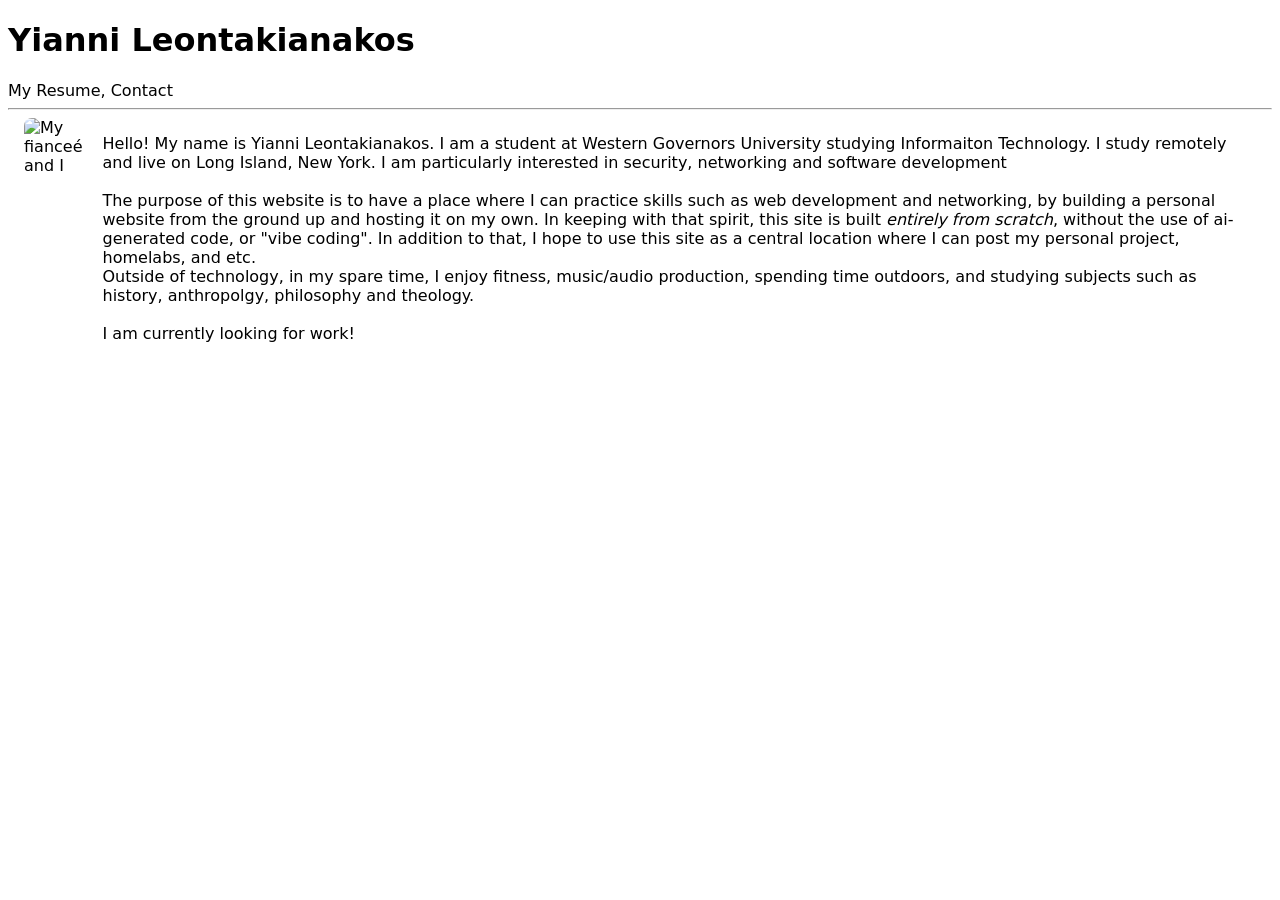
==== index.html @ 0fe08d02 "Version 1" ====
<!DOCTYPE html>
<html lang="en">

<head>
    <meta charset="UTF-8">
    <meta name="viewport" content="width=device-width, initial-scale=1.0">
    <title>Yianni</title>
    <link rel="stylesheet" href="style.css" />
</head>

<body>

    <header>
        <h1>Yianni Leontakianakos</h1>
        <nav>
            My Resume, Contact
        </nav>
    </header>
    <hr>
    <main>
        <!-- About Me -->
        <div class="textBody">
            <img src="meandili.jpeg" alt="My fianceé and I">
            <p>Hello! My name is Yianni Leontakianakos. I am a student at Western Governors University studying
                Informaiton Technology. I study remotely and live on Long Island, New York. I am particularly interested
                in security, networking and software development<br><br>
                The purpose of this website is to have a place where I can practice skills such as web development and
                networking, by building a personal website from the ground up and hosting it on my own. In keeping with
                that spirit, this site is built <em>entirely from scratch</em>, without the use of ai-generated code,
                or "vibe coding". In addition to that, I hope to use this site as a central location where I can post my
                personal project, homelabs, and etc.<br>
                Outside of technology, in my spare time, I enjoy fitness, music/audio production, spending time
                outdoors, and studying subjects such as history, anthropolgy, philosophy and theology.
                <br><br>
                I am currently looking for work!
            </p>

        </div>

    </main>

</body>

</html>
---- style.css ----
:root {
font-family: system-ui, "Segoe UI", Roboto, Helvetica, Arial, sans-serif, "Apple Color Emoji", "Segoe UI Emoji", "Segoe UI Symbol";
    --color1:#E4F1F6;
    --color2:#67AFCB;
    --color3:#347B98;
    --color4:#1A3E4C;
    --color5:#092834;}
.element {
font-family: var(--system-ui);
}

.textBody{
    display: flex;
    align-items: space-around;
    margin: 0 auto;
    padding: 0 16px;
    gap: 20px;
}

.textBody img{
    max-width: 250px;
    height: fit-content;
    border-radius: 8px;
    justify-content: center;
}
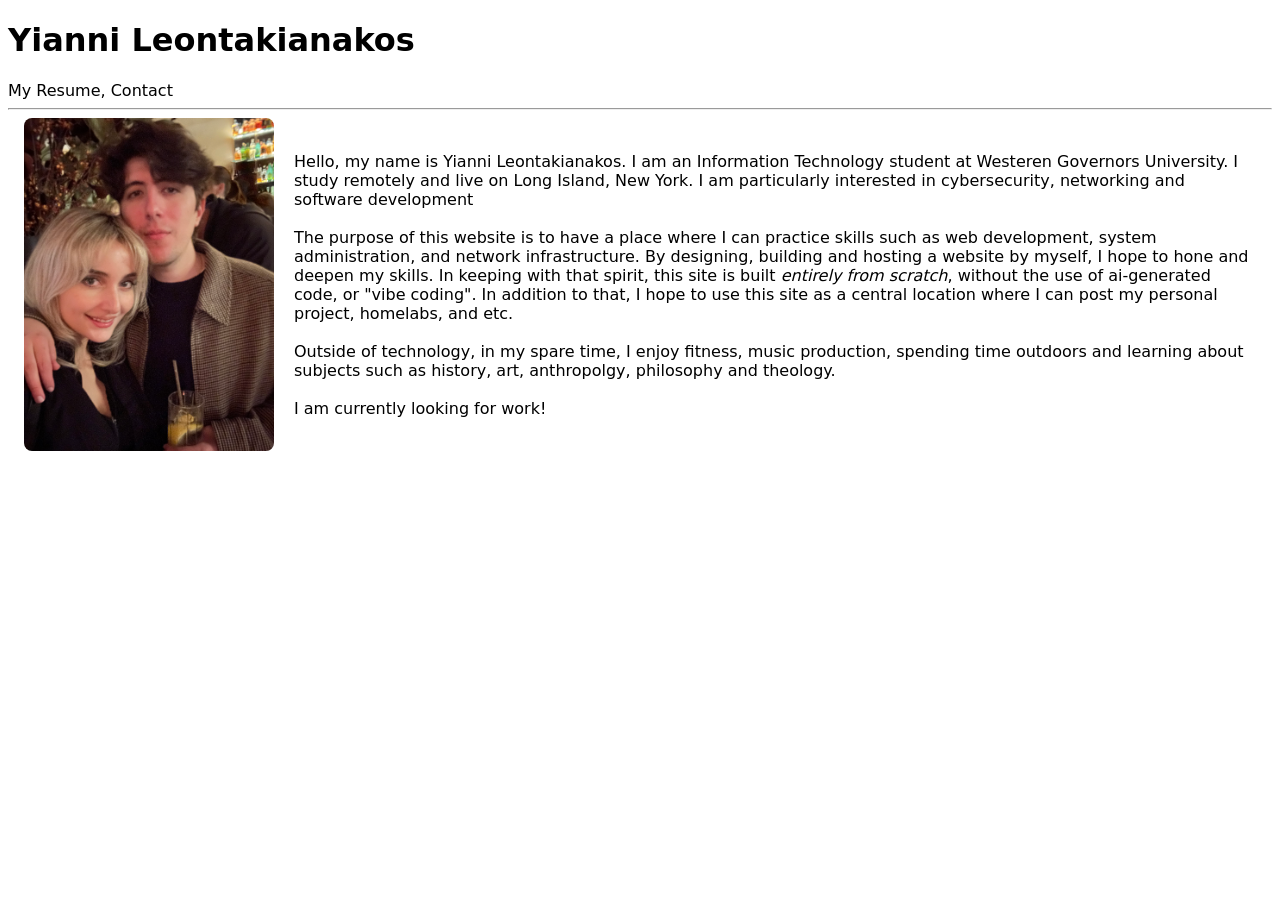
==== commit 84c5045c: "Edited about, centered image" ====
--- a/index.html
+++ b/index.html
@@ -20,17 +20,18 @@
     <main>
         <!-- About Me -->
         <div class="textBody">
-            <img src="meandili.jpeg" alt="My fianceé and I">
-            <p>Hello! My name is Yianni Leontakianakos. I am a student at Western Governors University studying
-                Informaiton Technology. I study remotely and live on Long Island, New York. I am particularly interested
-                in security, networking and software development<br><br>
-                The purpose of this website is to have a place where I can practice skills such as web development and
-                networking, by building a personal website from the ground up and hosting it on my own. In keeping with
+            <img src="media/meandili.jpeg" alt="My fianceé and I">
+            <p>Hello, my name is Yianni Leontakianakos. I am an Information Technology student at Westeren Governors
+                University. I study remotely and live on Long Island, New York. I am particularly interested
+                in cybersecurity, networking and software development<br><br>
+                The purpose of this website is to have a place where I can practice skills such as web development,
+                system administration, and network infrastructure. By designing, building and hosting a website by
+                myself, I hope to hone and deepen my skills. In keeping with
                 that spirit, this site is built <em>entirely from scratch</em>, without the use of ai-generated code,
                 or "vibe coding". In addition to that, I hope to use this site as a central location where I can post my
-                personal project, homelabs, and etc.<br>
-                Outside of technology, in my spare time, I enjoy fitness, music/audio production, spending time
-                outdoors, and studying subjects such as history, anthropolgy, philosophy and theology.
+                personal project, homelabs, and etc.<br><br>
+                Outside of technology, in my spare time, I enjoy fitness, music production, spending time
+                outdoors and learning about subjects such as history, art, anthropolgy, philosophy and theology.
                 <br><br>
                 I am currently looking for work!
             </p>
--- a/style.css
+++ b/style.css
@@ -1,6 +1,6 @@
 :root {
 font-family: system-ui, "Segoe UI", Roboto, Helvetica, Arial, sans-serif, "Apple Color Emoji", "Segoe UI Emoji", "Segoe UI Symbol";
-    --color1:#E4F1F6;
+    --color1:#e4e8ea;
     --color2:#67AFCB;
     --color3:#347B98;
     --color4:#1A3E4C;
@@ -11,7 +11,7 @@
 
 .textBody{
     display: flex;
-    align-items: space-around;
+    align-items:center;
     margin: 0 auto;
     padding: 0 16px;
     gap: 20px;
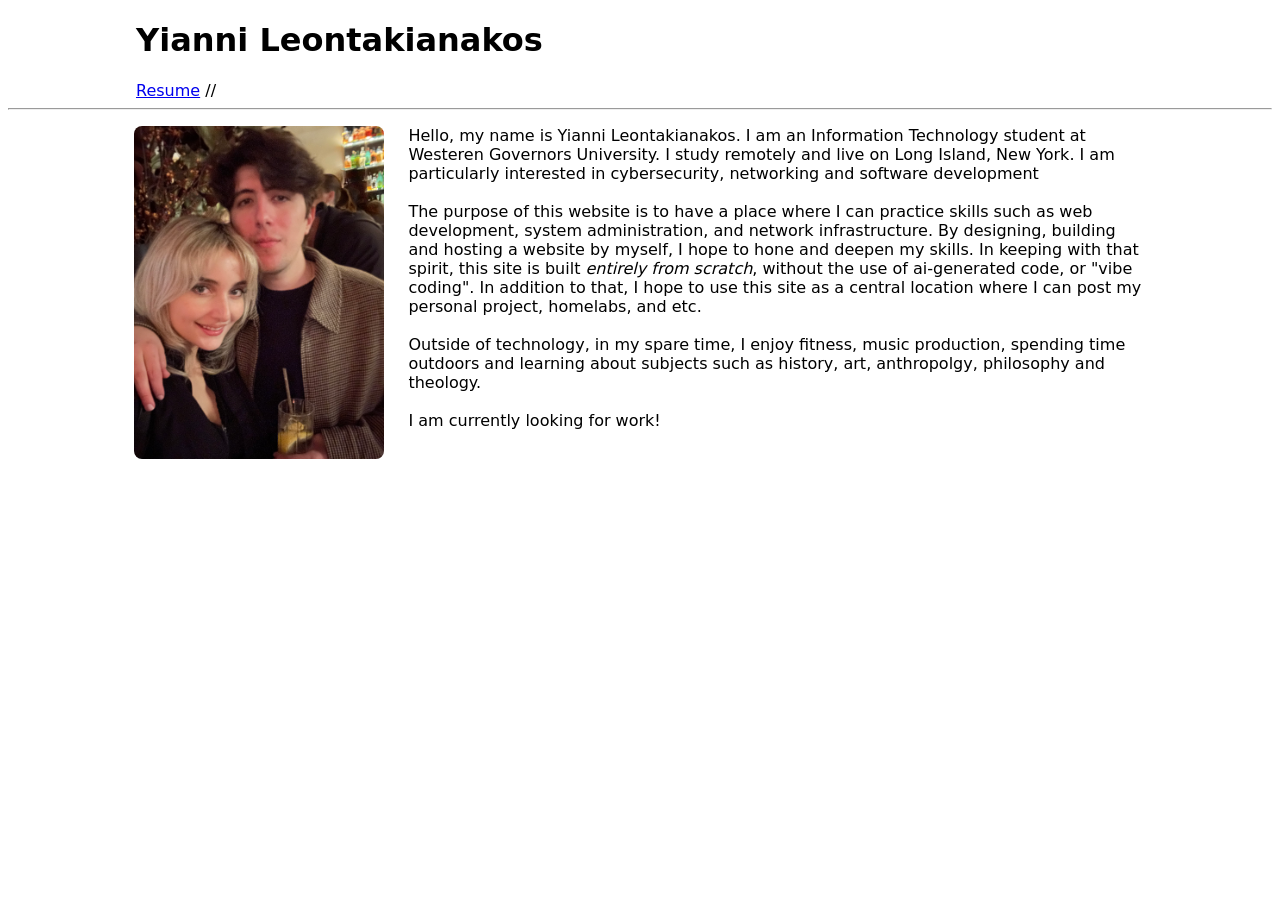
==== commit 20a3976f: "dark mode, resume page, changes to home page layout" ====
--- a/index.html
+++ b/index.html
@@ -13,7 +13,9 @@
     <header>
         <h1>Yianni Leontakianakos</h1>
         <nav>
-            My Resume, Contact
+            <nav>
+                <a href="resume.html">Resume</a> //
+            </nav>
         </nav>
     </header>
     <hr>
--- a/style.css
+++ b/style.css
@@ -1,19 +1,30 @@
 :root {
 font-family: system-ui, "Segoe UI", Roboto, Helvetica, Arial, sans-serif, "Apple Color Emoji", "Segoe UI Emoji", "Segoe UI Symbol";
-    --color1:#e4e8ea;
-    --color2:#67AFCB;
-    --color3:#347B98;
-    --color4:#1A3E4C;
-    --color5:#092834;}
+    --color1:#3f3f37;
+    --color2:#d6d6b1;
+    --color3:#494331;
+    --color4:#878472;
+    --color5:#d16014;
+
+    color-scheme: dark light;
+    /* background-color: #433e3f; */
+}
+
 .element {
 font-family: var(--system-ui);
 }
 
+header{
+    padding-left: 128px;
+    /* color: #c0b7b1; */
+}
+
 .textBody{
-    display: flex;
+    /* display: flex; */
     align-items:center;
     margin: 0 auto;
     padding: 0 16px;
+    width: 80%;
     gap: 20px;
 }
 
@@ -22,4 +33,6 @@
     height: fit-content;
     border-radius: 8px;
     justify-content: center;
+    float: left ;
+    margin-right: 1.5rem;
 }
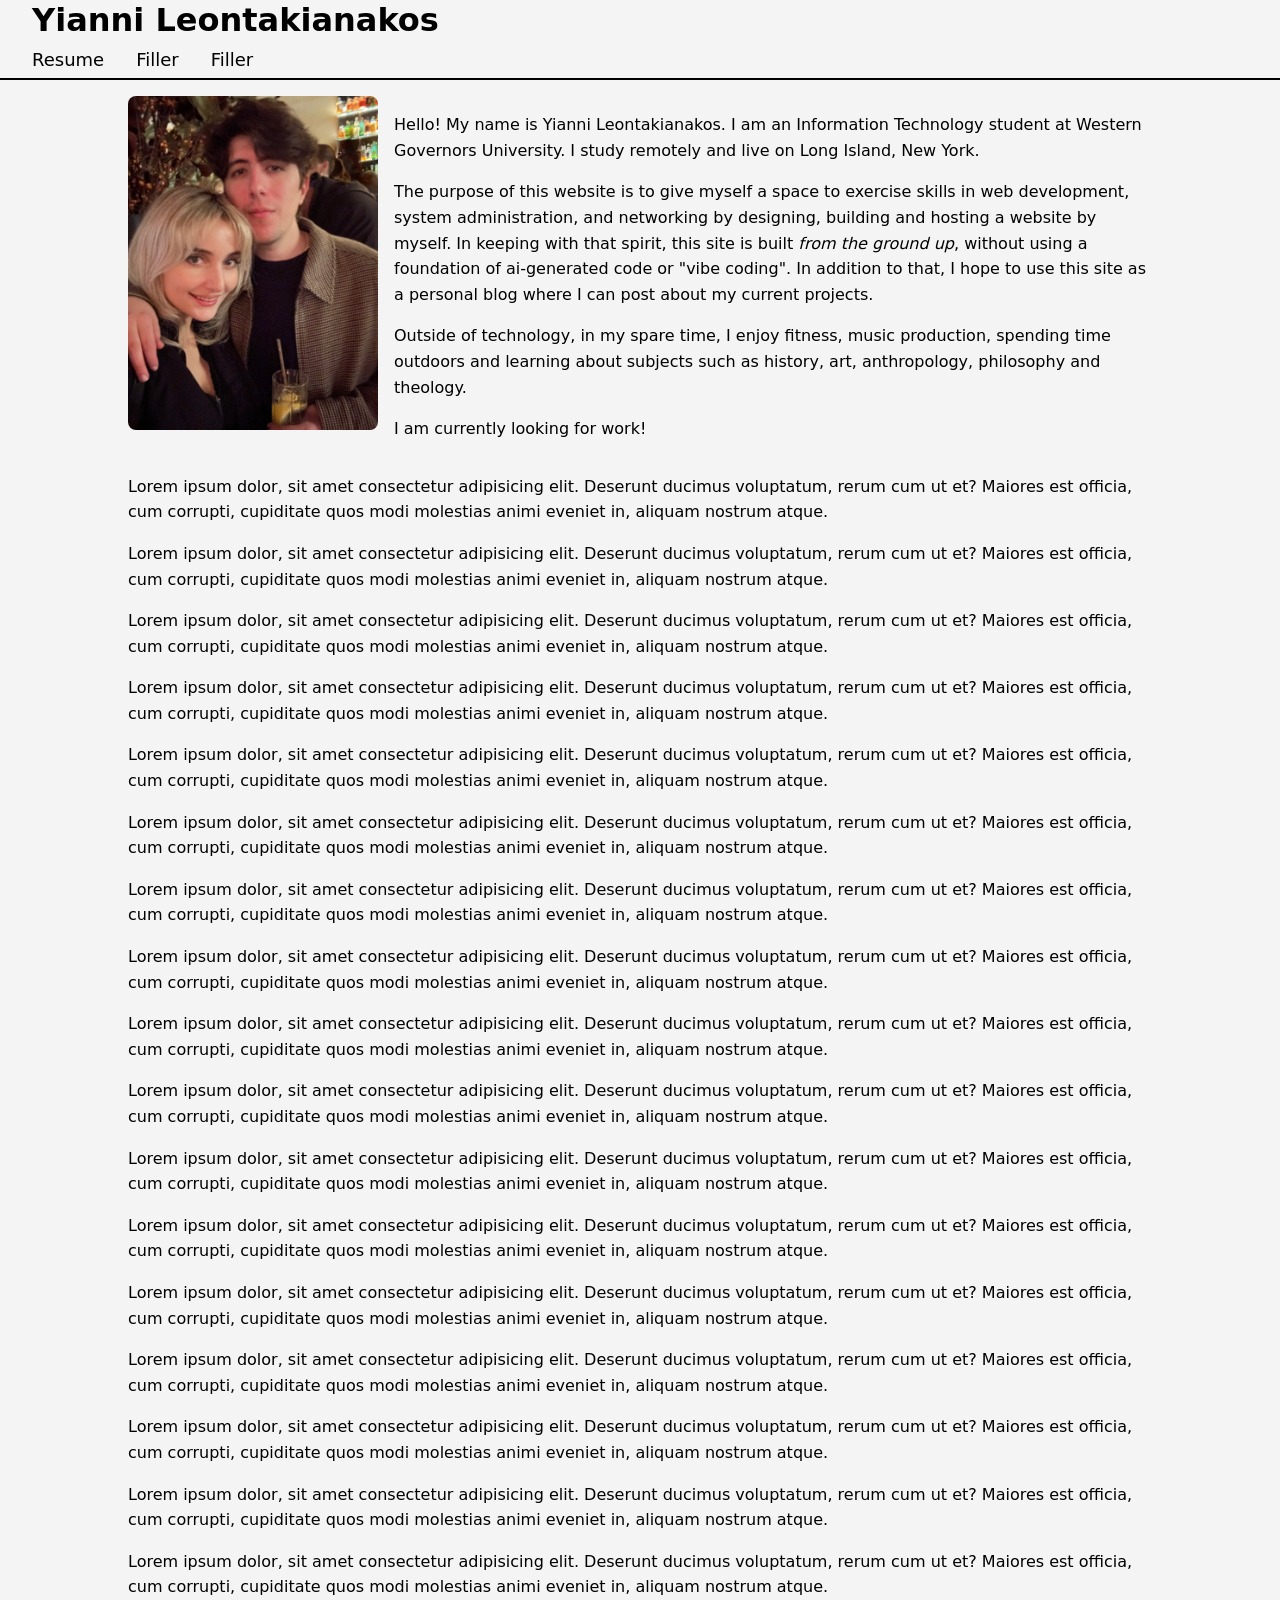
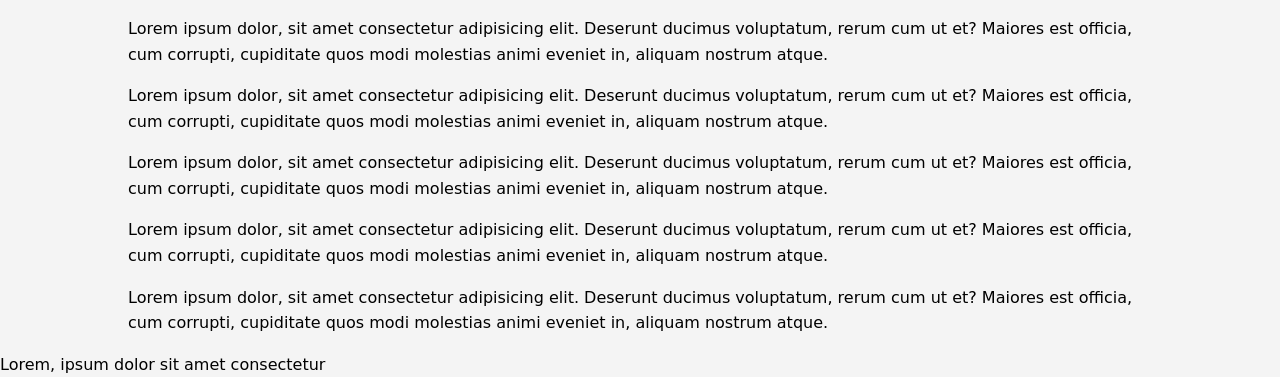
==== commit d4f34aa1: "Redesigned home page" ====
--- a/index.html
+++ b/index.html
@@ -9,38 +9,138 @@
 </head>
 
 <body>
-
-    <header>
+    <!-- Header -->
+    <header id="main-header">
         <h1>Yianni Leontakianakos</h1>
-        <nav>
-            <nav>
-                <a href="resume.html">Resume</a> //
-            </nav>
-        </nav>
+        <!-- Navigation Bar -->
     </header>
-    <hr>
+    <nav id="navbar">
+        <ul>
+            <li><a href="resume.html">Resume</a></li>
+            <li><a href="resume.html">Filler</a></li>
+            <li><a href="resume.html">Filler</a></li>
+        </ul>
+    </nav>
     <main>
         <!-- About Me -->
-        <div class="textBody">
-            <img src="media/meandili.jpeg" alt="My fianceé and I">
-            <p>Hello, my name is Yianni Leontakianakos. I am an Information Technology student at Westeren Governors
-                University. I study remotely and live on Long Island, New York. I am particularly interested
-                in cybersecurity, networking and software development<br><br>
-                The purpose of this website is to have a place where I can practice skills such as web development,
-                system administration, and network infrastructure. By designing, building and hosting a website by
-                myself, I hope to hone and deepen my skills. In keeping with
-                that spirit, this site is built <em>entirely from scratch</em>, without the use of ai-generated code,
-                or "vibe coding". In addition to that, I hope to use this site as a central location where I can post my
-                personal project, homelabs, and etc.<br><br>
-                Outside of technology, in my spare time, I enjoy fitness, music production, spending time
-                outdoors and learning about subjects such as history, art, anthropolgy, philosophy and theology.
-                <br><br>
-                I am currently looking for work!
+        <section id="about-me">
+            <div class="container">
+                <img src="media/meandili.jpeg" alt="My fianceé and I">
+                <p>
+                    Hello! My name is Yianni Leontakianakos. I am an Information Technology student at Western Governors
+                    University. I study remotely and live on Long Island, New York.
+                </p>
+                <p>
+                    The purpose of this website is to give myself a space to exercise skills in web development,
+                    system administration, and networking by designing, building and hosting a website by
+                    myself. In keeping with that spirit, this site is built <em>from the ground up</em>, without using a
+                    foundation of ai-generated code or "vibe coding". In addition to that, I hope to use this site as a
+                    personal blog where I can post about
+                    my current projects.
+                </p>
+                <p>
+                    Outside of technology, in my spare time, I enjoy fitness, music production, spending time
+                    outdoors and learning about subjects such as history, art, anthropology, philosophy and theology.
+                </p>
+                <p>I am currently looking for work!</p>
+            </div>
+        </section>
+        <!-- Filler text -->
+        <div class="container">
+            <p>Lorem ipsum dolor, sit amet consectetur adipisicing elit. Deserunt ducimus voluptatum, rerum cum ut et?
+                Maiores est officia, cum corrupti, cupiditate quos modi molestias animi eveniet in, aliquam nostrum
+                atque.
             </p>
+            <p>Lorem ipsum dolor, sit amet consectetur adipisicing elit. Deserunt ducimus voluptatum, rerum cum ut et?
+                Maiores est officia, cum corrupti, cupiditate quos modi molestias animi eveniet in, aliquam nostrum
+                atque.
+            </p>
+            <p>Lorem ipsum dolor, sit amet consectetur adipisicing elit. Deserunt ducimus voluptatum, rerum cum ut et?
+                Maiores est officia, cum corrupti, cupiditate quos modi molestias animi eveniet in, aliquam nostrum
+                atque.
+            </p>
+            <p>Lorem ipsum dolor, sit amet consectetur adipisicing elit. Deserunt ducimus voluptatum, rerum cum ut et?
+                Maiores est officia, cum corrupti, cupiditate quos modi molestias animi eveniet in, aliquam nostrum
+                atque.
+            </p>
+            <p>Lorem ipsum dolor, sit amet consectetur adipisicing elit. Deserunt ducimus voluptatum, rerum cum ut et?
+                Maiores est officia, cum corrupti, cupiditate quos modi molestias animi eveniet in, aliquam nostrum
+                atque.
+            </p>
+            <p>Lorem ipsum dolor, sit amet consectetur adipisicing elit. Deserunt ducimus voluptatum, rerum cum ut et?
+                Maiores est officia, cum corrupti, cupiditate quos modi molestias animi eveniet in, aliquam nostrum
+                atque.
+            </p>
+            <p>Lorem ipsum dolor, sit amet consectetur adipisicing elit. Deserunt ducimus voluptatum, rerum cum ut et?
+                Maiores est officia, cum corrupti, cupiditate quos modi molestias animi eveniet in, aliquam nostrum
+                atque.
+            </p>
+            <p>Lorem ipsum dolor, sit amet consectetur adipisicing elit. Deserunt ducimus voluptatum, rerum cum ut et?
+                Maiores est officia, cum corrupti, cupiditate quos modi molestias animi eveniet in, aliquam nostrum
+                atque.
+            </p>
+            <p>Lorem ipsum dolor, sit amet consectetur adipisicing elit. Deserunt ducimus voluptatum, rerum cum ut et?
+                Maiores est officia, cum corrupti, cupiditate quos modi molestias animi eveniet in, aliquam nostrum
+                atque.
+            </p>
+            <p>Lorem ipsum dolor, sit amet consectetur adipisicing elit. Deserunt ducimus voluptatum, rerum cum ut et?
+                Maiores est officia, cum corrupti, cupiditate quos modi molestias animi eveniet in, aliquam nostrum
+                atque.
+            </p>
+            <p>Lorem ipsum dolor, sit amet consectetur adipisicing elit. Deserunt ducimus voluptatum, rerum cum ut et?
+                Maiores est officia, cum corrupti, cupiditate quos modi molestias animi eveniet in, aliquam nostrum
+                atque.
+            </p>
+            <p>Lorem ipsum dolor, sit amet consectetur adipisicing elit. Deserunt ducimus voluptatum, rerum cum ut et?
+                Maiores est officia, cum corrupti, cupiditate quos modi molestias animi eveniet in, aliquam nostrum
+                atque.
+            </p>
+            <p>Lorem ipsum dolor, sit amet consectetur adipisicing elit. Deserunt ducimus voluptatum, rerum cum ut et?
+                Maiores est officia, cum corrupti, cupiditate quos modi molestias animi eveniet in, aliquam nostrum
+                atque.
+            </p>
+            <p>Lorem ipsum dolor, sit amet consectetur adipisicing elit. Deserunt ducimus voluptatum, rerum cum ut et?
+                Maiores est officia, cum corrupti, cupiditate quos modi molestias animi eveniet in, aliquam nostrum
+                atque.
+            </p>
+            <p>Lorem ipsum dolor, sit amet consectetur adipisicing elit. Deserunt ducimus voluptatum, rerum cum ut et?
+                Maiores est officia, cum corrupti, cupiditate quos modi molestias animi eveniet in, aliquam nostrum
+                atque.
+            </p>
+            <p>Lorem ipsum dolor, sit amet consectetur adipisicing elit. Deserunt ducimus voluptatum, rerum cum ut et?
+                Maiores est officia, cum corrupti, cupiditate quos modi molestias animi eveniet in, aliquam nostrum
+                atque.
+            </p>
+            <p>Lorem ipsum dolor, sit amet consectetur adipisicing elit. Deserunt ducimus voluptatum, rerum cum ut et?
+                Maiores est officia, cum corrupti, cupiditate quos modi molestias animi eveniet in, aliquam nostrum
+                atque.
+            </p>
+            <p>Lorem ipsum dolor, sit amet consectetur adipisicing elit. Deserunt ducimus voluptatum, rerum cum ut et?
+                Maiores est officia, cum corrupti, cupiditate quos modi molestias animi eveniet in, aliquam nostrum
+                atque.
+            </p>
+            <p>Lorem ipsum dolor, sit amet consectetur adipisicing elit. Deserunt ducimus voluptatum, rerum cum ut et?
+                Maiores est officia, cum corrupti, cupiditate quos modi molestias animi eveniet in, aliquam nostrum
+                atque.
+            </p>
+            <p>Lorem ipsum dolor, sit amet consectetur adipisicing elit. Deserunt ducimus voluptatum, rerum cum ut et?
+                Maiores est officia, cum corrupti, cupiditate quos modi molestias animi eveniet in, aliquam nostrum
+                atque.
+            </p>
+            <p>Lorem ipsum dolor, sit amet consectetur adipisicing elit. Deserunt ducimus voluptatum, rerum cum ut et?
+                Maiores est officia, cum corrupti, cupiditate quos modi molestias animi eveniet in, aliquam nostrum
+                atque.
+            </p>
+            <p>Lorem ipsum dolor, sit amet consectetur adipisicing elit. Deserunt ducimus voluptatum, rerum cum ut et?
+                Maiores est officia, cum corrupti, cupiditate quos modi molestias animi eveniet in, aliquam nostrum
+                atque.
+            </p>
+        </div>
+    </main>
 
-        </div>
-
-    </main>
+    <footer id="main-footer">
+        Lorem, ipsum dolor sit amet consectetur
+    </footer>
 
 </body>
 
--- a/style.css
+++ b/style.css
@@ -1,38 +1,95 @@
 :root {
-font-family: system-ui, "Segoe UI", Roboto, Helvetica, Arial, sans-serif, "Apple Color Emoji", "Segoe UI Emoji", "Segoe UI Symbol";
-    --color1:#3f3f37;
-    --color2:#d6d6b1;
-    --color3:#494331;
-    --color4:#878472;
-    --color5:#d16014;
+    font-family: system-ui, "Segoe UI", Roboto, Helvetica, Arial, sans-serif, "Apple Color Emoji", "Segoe UI Emoji", "Segoe UI Symbol";
 
-    color-scheme: dark light;
-    /* background-color: #433e3f; */
+    /* --background:#3f3f37;
+    --text:#ebebda;
+    --accent1:#494331;
+    --accent2:#878472;
+    --pop:#d16014; */
 }
 
-.element {
-font-family: var(--system-ui);
+/* header{
+    border-bottom: 2px solid;
+    border-radius: 2px;
+    background-color: black;
+   /* color: var(--text);
+    position: sticky;
+    top: 0;
+} */
+body{
+    background-color: #f4f4f4;
+    /* color: #555; */
+    font-size: 16px;
+    line-height: 1.6em;
+    margin: 0;
 }
 
-header{
-    padding-left: 128px;
-    /* color: #c0b7b1; */
+.container{
+    width: 80%;
+    margin: auto;
+    display: flow-root;
+    padding: 0 16px; /*mobile spacing*/
 }
 
-.textBody{
-    /* display: flex; */
-    align-items:center;
-    margin: 0 auto;
-    padding: 0 16px;
-    width: 80%;
-    gap: 20px;
+@media (min-width: 768px) {
+    .container{
+        padding: 0 32px; /*tablet spacing*/
+    }
 }
 
-.textBody img{
+@media (min-width: 1024px) {
+    .container{
+        padding: 0 48px; /*desktop spacing*/
+    }
+}
+
+#main-header {
+    padding: 0 32px;
+    background-color: #f4f4f4;
+    margin-bottom: 0;
+}
+
+#main-header h1 {
+    margin: 0;
+    padding: 8px 0;
+}
+
+#navbar{
+    position: sticky;
+    top: 0;
+    border-bottom: 2px solid black;
+    margin-bottom: 16px;
+    padding: 5px 32px 5px;
+    background-color: #f4f4f4;
+    z-index: 100;
+}
+
+#navbar ul{
+    padding: 0;
+    list-style: none;
+    display: flex;
+    gap: 8px 32px;
+    color: black;
+    margin: 0;
+}
+
+#navbar a{
+    color: black;
+    text-decoration: none;
+    font-size: 18px;
+    transition: letter-spacing 0.3s;
+}
+
+#navbar a:hover{
+    color: #555;
+    font-weight: bold;
+    letter-spacing: 2px;
+}
+
+#about-me img{
     max-width: 250px;
     height: fit-content;
     border-radius: 8px;
-    justify-content: center;
     float: left ;
-    margin-right: 1.5rem;
+    margin-right: 16px;
 }
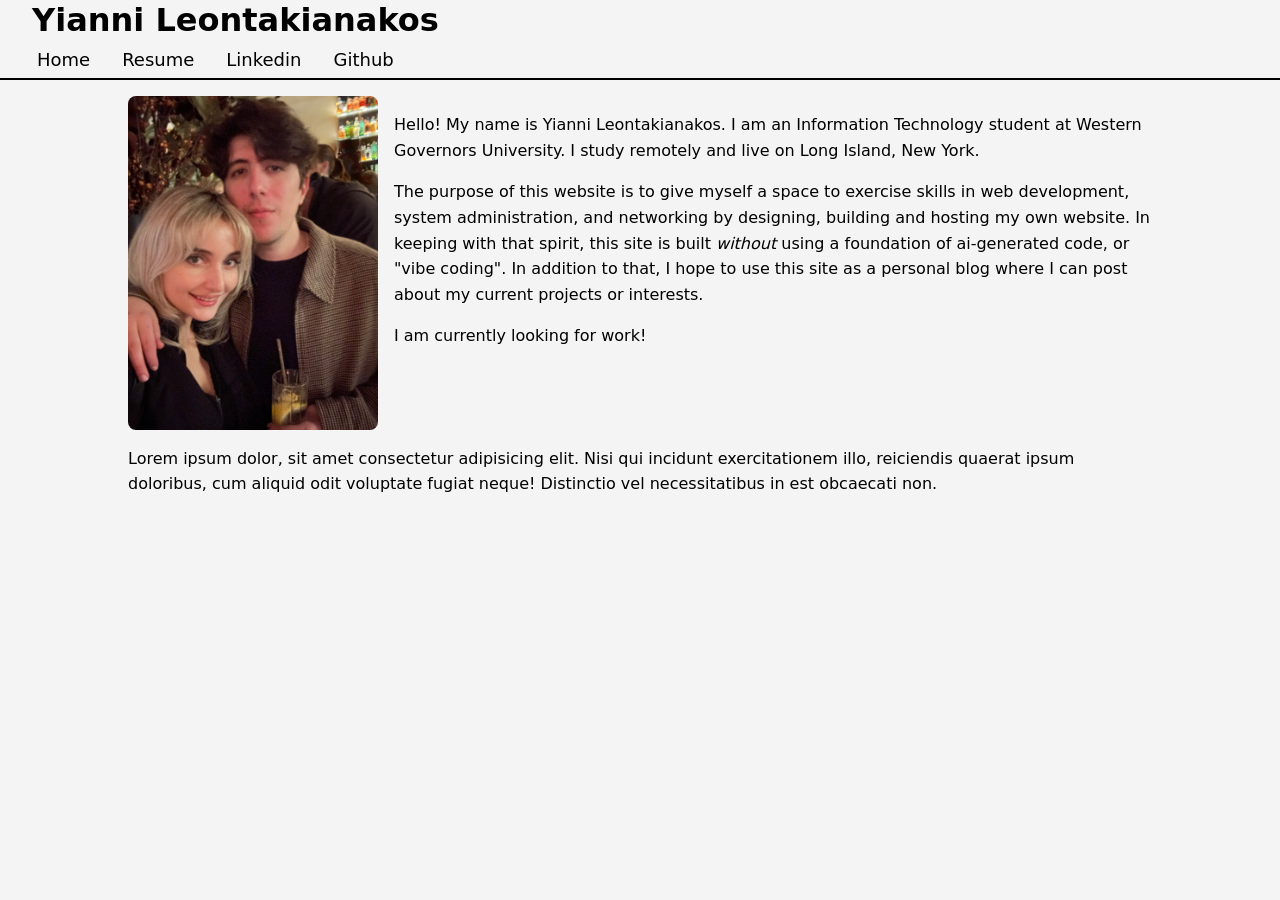
==== commit dde05a8d: "Added home, linkedin and html links. made slight changes to home page and resume. added resume pdf f" ====
--- a/index.html
+++ b/index.html
@@ -12,15 +12,25 @@
     <!-- Header -->
     <header id="main-header">
         <h1>Yianni Leontakianakos</h1>
+        <nav id="navbar">
+            <ul>
+                <li><a href="index.html">Home</a></li>
+                <li><a href="resume.html">Resume</a></li>
+                <li><a href="https://www.linkedin.com/in/yiannisl/" target="_blank"
+                        rel="noopener noreferrer">Linkedin</a></li>
+                <li><a href="https://github.com/yiannii" target="_blank" rel="noopener noreferrer">Github</a></li>
+            </ul>
+            <span id="clock"></span>
+        </nav>
         <!-- Navigation Bar -->
     </header>
-    <nav id="navbar">
+    <!-- <nav id="navbar">
         <ul>
             <li><a href="resume.html">Resume</a></li>
             <li><a href="resume.html">Filler</a></li>
             <li><a href="resume.html">Filler</a></li>
         </ul>
-    </nav>
+    </nav> -->
     <main>
         <!-- About Me -->
         <section id="about-me">
@@ -32,20 +42,20 @@
                 </p>
                 <p>
                     The purpose of this website is to give myself a space to exercise skills in web development,
-                    system administration, and networking by designing, building and hosting a website by
-                    myself. In keeping with that spirit, this site is built <em>from the ground up</em>, without using a
-                    foundation of ai-generated code or "vibe coding". In addition to that, I hope to use this site as a
+                    system administration, and networking by designing, building and hosting my own website. In keeping
+                    with that spirit, this site is built <em>without</em> using a
+                    foundation of ai-generated code, or "vibe coding". In addition to that, I hope to use this site as a
                     personal blog where I can post about
-                    my current projects.
+                    my current projects or interests.
                 </p>
-                <p>
-                    Outside of technology, in my spare time, I enjoy fitness, music production, spending time
-                    outdoors and learning about subjects such as history, art, anthropology, philosophy and theology.
-                </p>
+
                 <p>I am currently looking for work!</p>
             </div>
+            <div class="container">
+                <p id="clock"></p>
+            </div>
         </section>
-        <!-- Filler text -->
+        <!-- Filler text
         <div class="container">
             <p>Lorem ipsum dolor, sit amet consectetur adipisicing elit. Deserunt ducimus voluptatum, rerum cum ut et?
                 Maiores est officia, cum corrupti, cupiditate quos modi molestias animi eveniet in, aliquam nostrum
@@ -135,13 +145,18 @@
                 Maiores est officia, cum corrupti, cupiditate quos modi molestias animi eveniet in, aliquam nostrum
                 atque.
             </p>
-        </div>
+        </div> -->
     </main>
 
     <footer id="main-footer">
-        Lorem, ipsum dolor sit amet consectetur
+        <div class="container">
+            Lorem ipsum dolor, sit amet consectetur adipisicing elit. Nisi qui incidunt exercitationem illo, reiciendis
+            quaerat ipsum doloribus, cum aliquid odit voluptate fugiat neque! Distinctio vel necessitatibus in est
+            obcaecati non.
+        </div>
     </footer>
 
+    <script src="index.js"></script>
 </body>
 
 </html>
--- a/style.css
+++ b/style.css
@@ -47,6 +47,11 @@
     padding: 0 32px;
     background-color: #f4f4f4;
     margin-bottom: 0;
+    position: sticky;
+    top: 0;
+    z-index: 100;
+    border-bottom: 2px solid black;
+    margin-bottom: 16px;
 }
 
 #main-header h1 {
@@ -55,13 +60,20 @@
 }
 
 #navbar{
-    position: sticky;
-    top: 0;
-    border-bottom: 2px solid black;
-    margin-bottom: 16px;
-    padding: 5px 32px 5px;
+    /* position: sticky;
+    top: 0; */
+    /* border-bottom: 2px solid black; */
+    /* margin-bottom: 16px; */
+    padding: 5px 5px 5px;
     background-color: #f4f4f4;
-    z-index: 100;
+    /* z-index: 100; */
+    display: flex;
+    align-items: center;
+}
+
+#clock{
+    font-style: italic;
+    margin-left: auto;
 }
 
 #navbar ul{
@@ -77,13 +89,13 @@
     color: black;
     text-decoration: none;
     font-size: 18px;
-    transition: letter-spacing 0.3s;
+    transition: all 0.4s;
 }
 
 #navbar a:hover{
-    color: #555;
+    color: #383838;
     font-weight: bold;
-    letter-spacing: 2px;
+    letter-spacing: 1px;
 }
 
 #about-me img{
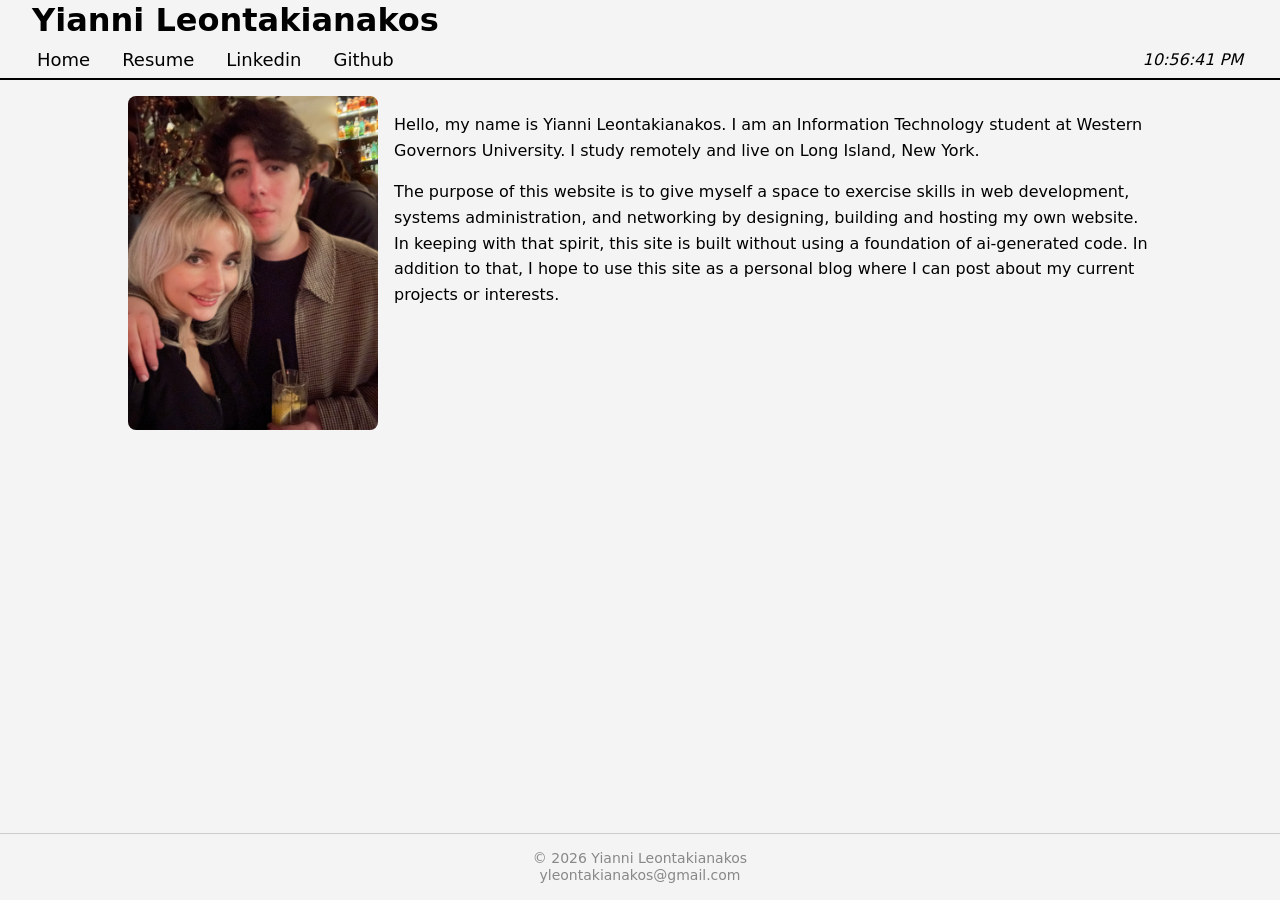
==== commit b6a48b65: "Removed filler text. Added footer. Added CSS for footer. Changed body CSS to force footer to bottom " ====
--- a/index.html
+++ b/index.html
@@ -15,7 +15,7 @@
         <nav id="navbar">
             <ul>
                 <li><a href="index.html">Home</a></li>
-                <li><a href="resume.html">Resume</a></li>
+                <li><a href="media/Resume.pdf">Resume</a></li>
                 <li><a href="https://www.linkedin.com/in/yiannisl/" target="_blank"
                         rel="noopener noreferrer">Linkedin</a></li>
                 <li><a href="https://github.com/yiannii" target="_blank" rel="noopener noreferrer">Github</a></li>
@@ -37,19 +37,17 @@
             <div class="container">
                 <img src="media/meandili.jpeg" alt="My fianceé and I">
                 <p>
-                    Hello! My name is Yianni Leontakianakos. I am an Information Technology student at Western Governors
+                    Hello, my name is Yianni Leontakianakos. I am an Information Technology student at Western Governors
                     University. I study remotely and live on Long Island, New York.
                 </p>
                 <p>
                     The purpose of this website is to give myself a space to exercise skills in web development,
-                    system administration, and networking by designing, building and hosting my own website. In keeping
-                    with that spirit, this site is built <em>without</em> using a
-                    foundation of ai-generated code, or "vibe coding". In addition to that, I hope to use this site as a
-                    personal blog where I can post about
-                    my current projects or interests.
+                    systems administration, and networking by designing, building and hosting my own website. In keeping
+                    with that spirit, this site is built without using a
+                    foundation of ai-generated code. In addition to that, I hope to use this site as a
+                    personal blog where I can post about my current projects or interests.
                 </p>
 
-                <p>I am currently looking for work!</p>
             </div>
             <div class="container">
                 <p id="clock"></p>
@@ -150,9 +148,8 @@
 
     <footer id="main-footer">
         <div class="container">
-            Lorem ipsum dolor, sit amet consectetur adipisicing elit. Nisi qui incidunt exercitationem illo, reiciendis
-            quaerat ipsum doloribus, cum aliquid odit voluptate fugiat neque! Distinctio vel necessitatibus in est
-            obcaecati non.
+            <p>© 2026 Yianni Leontakianakos</p>
+            <p>yleontakianakos@gmail.com</p>
         </div>
     </footer>
 
--- a/style.css
+++ b/style.css
@@ -16,12 +16,19 @@
     position: sticky;
     top: 0;
 } */
-body{
+body {
     background-color: #f4f4f4;
     /* color: #555; */
     font-size: 16px;
     line-height: 1.6em;
     margin: 0;
+    display: flex;
+    flex-direction: column;
+    min-height: 100vh;
+}
+
+main {
+    flex: 1;
 }
 
 .container{
@@ -59,7 +66,7 @@
     padding: 8px 0;
 }
 
-#navbar{
+#navbar {
     /* position: sticky;
     top: 0; */
     /* border-bottom: 2px solid black; */
@@ -71,12 +78,12 @@
     align-items: center;
 }
 
-#clock{
+#clock {
     font-style: italic;
     margin-left: auto;
 }
 
-#navbar ul{
+#navbar ul {
     padding: 0;
     list-style: none;
     display: flex;
@@ -85,23 +92,37 @@
     margin: 0;
 }
 
-#navbar a{
+#navbar a {
     color: black;
     text-decoration: none;
     font-size: 18px;
     transition: all 0.4s;
 }
 
-#navbar a:hover{
+#navbar a:hover {
     color: #383838;
     font-weight: bold;
     letter-spacing: 1px;
 }
 
-#about-me img{
+#about-me img {
     max-width: 250px;
     height: fit-content;
     border-radius: 8px;
     float: left ;
     margin-right: 16px;
+}
+
+#main-footer {
+    border-top: 1px solid #ccc;
+    padding: 16px 0;
+    text-align: center;
+    font-size: 0.875rem;
+    color: #888;
+    margin-top: 32px;
+    line-height: 1.2;
+}
+
+#main-footer p {
+    margin: 0;
 }
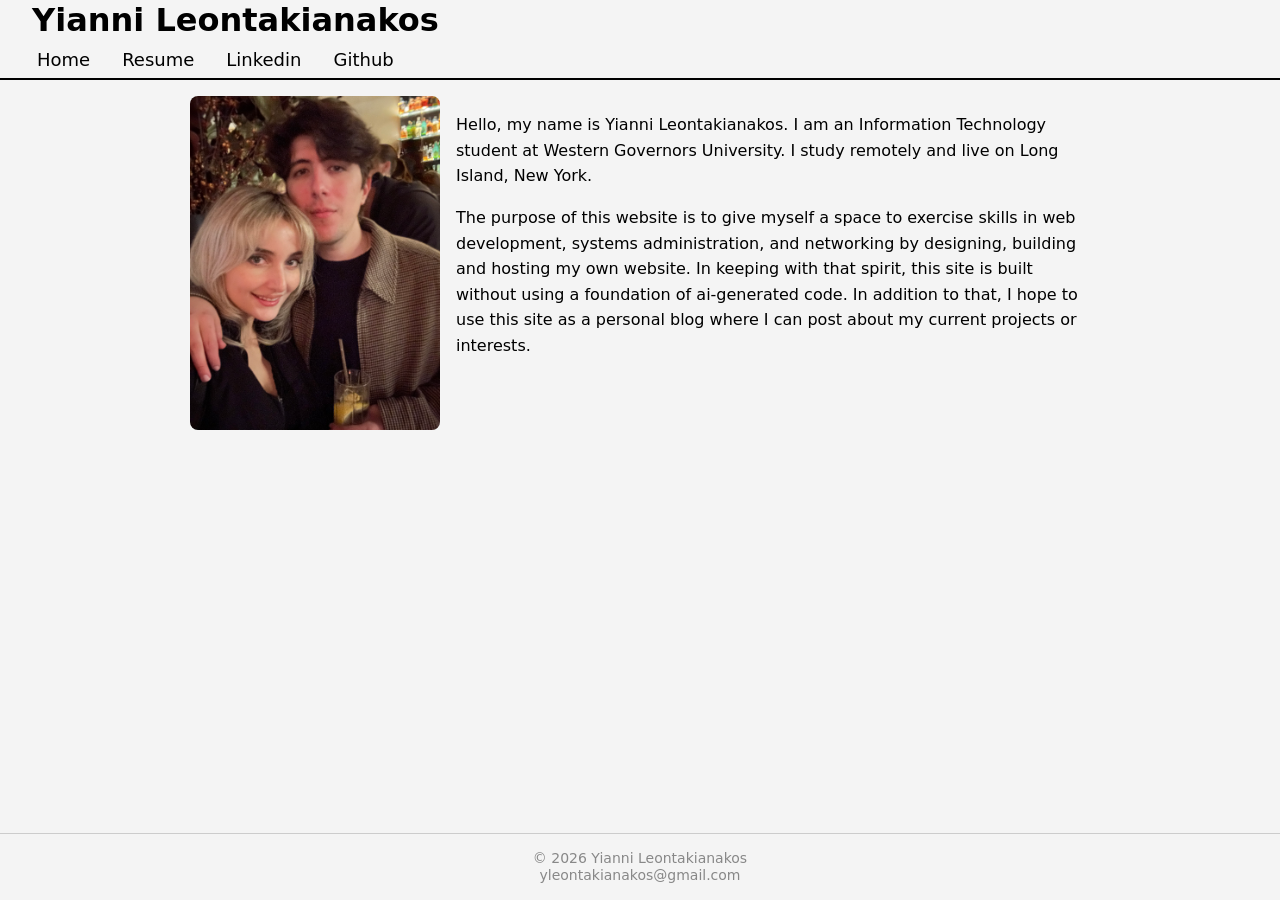
==== commit bfa44b3c: "Centered homepage content. Made clock dissapear on mobile viewports. Began workoing on light/darkmod" ====
--- a/index.html
+++ b/index.html
@@ -9,6 +9,10 @@
 </head>
 
 <body>
+    <!-- <button id="theme-switch">
+        <img id="theme-icon" src="media/light_mode.svg" alt="Toggle theme">
+        <img id="theme-icon" src="media/dark_mode.svg" alt="Toggle theme">
+    </button> -->
     <!-- Header -->
     <header id="main-header">
         <h1>Yianni Leontakianakos</h1>
--- a/style.css
+++ b/style.css
@@ -1,11 +1,33 @@
 :root {
     font-family: system-ui, "Segoe UI", Roboto, Helvetica, Arial, sans-serif, "Apple Color Emoji", "Segoe UI Emoji", "Segoe UI Symbol";
 
-    /* --background:#3f3f37;
-    --text:#ebebda;
-    --accent1:#494331;
-    --accent2:#878472;
-    --pop:#d16014; */
+    --background:#f4f4f4;
+    --text:#000;
+    --hover:#383838;
+    --footerborder:#ccc;
+    --footertext:#888;
+    --button: #303030;
+}
+
+.darkmode {
+    --background: #1a1a1a;
+    --text: #e8e8e8;
+    --hover: #aaaaaa;
+    --footerborder: #333;
+    --footertext: #666;
+}
+
+#theme-switch {
+    margin-left: auto;
+    background: none;
+    border: none;
+    cursor: pointer;
+    padding: 0;
+}
+
+#theme-icon {
+    width: 24px;
+    height: 24px;
 }
 
 /* header{
@@ -17,7 +39,7 @@
     top: 0;
 } */
 body {
-    background-color: #f4f4f4;
+    background-color: var(--background);
     /* color: #555; */
     font-size: 16px;
     line-height: 1.6em;
@@ -25,6 +47,7 @@
     display: flex;
     flex-direction: column;
     min-height: 100vh;
+    color: var(--text);
 }
 
 main {
@@ -36,11 +59,34 @@
     margin: auto;
     display: flow-root;
     padding: 0 16px; /*mobile spacing*/
+    max-width: 900px;
+}
+
+#about-me img {
+    width: 100%;
+    height: auto;
+    border-radius: 8px;
+    display: block;
+    margin: 0 auto 16px auto;
+}
+
+#clock {
+    margin-left: auto;
+    display: none;
 }
 
 @media (min-width: 768px) {
     .container{
         padding: 0 32px; /*tablet spacing*/
+    }
+    #about-me img {
+        max-width: 250px;
+        float: left;
+        margin-right: 16px;
+        margin-bottom: 8px;
+    }
+    #clock {
+        display: inline;
     }
 }
 
@@ -52,12 +98,12 @@
 
 #main-header {
     padding: 0 32px;
-    background-color: #f4f4f4;
+    background-color: var(--background);
     margin-bottom: 0;
     position: sticky;
     top: 0;
     z-index: 100;
-    border-bottom: 2px solid black;
+    border-bottom: 2px solid var(--text);
     margin-bottom: 16px;
 }
 
@@ -72,15 +118,10 @@
     /* border-bottom: 2px solid black; */
     /* margin-bottom: 16px; */
     padding: 5px 5px 5px;
-    background-color: #f4f4f4;
+    background-color: var(--background);
     /* z-index: 100; */
     display: flex;
     align-items: center;
-}
-
-#clock {
-    font-style: italic;
-    margin-left: auto;
 }
 
 #navbar ul {
@@ -88,37 +129,30 @@
     list-style: none;
     display: flex;
     gap: 8px 32px;
-    color: black;
+    color: var(--text);
     margin: 0;
 }
 
 #navbar a {
-    color: black;
+    color: var(--text);
     text-decoration: none;
     font-size: 18px;
     transition: all 0.4s;
 }
 
 #navbar a:hover {
-    color: #383838;
+    color: var(--hover);
     font-weight: bold;
     letter-spacing: 1px;
 }
 
-#about-me img {
-    max-width: 250px;
-    height: fit-content;
-    border-radius: 8px;
-    float: left ;
-    margin-right: 16px;
-}
 
 #main-footer {
-    border-top: 1px solid #ccc;
+    border-top: 1px solid var(--footerborder);
     padding: 16px 0;
     text-align: center;
     font-size: 0.875rem;
-    color: #888;
+    color: var(--footertext);
     margin-top: 32px;
     line-height: 1.2;
 }
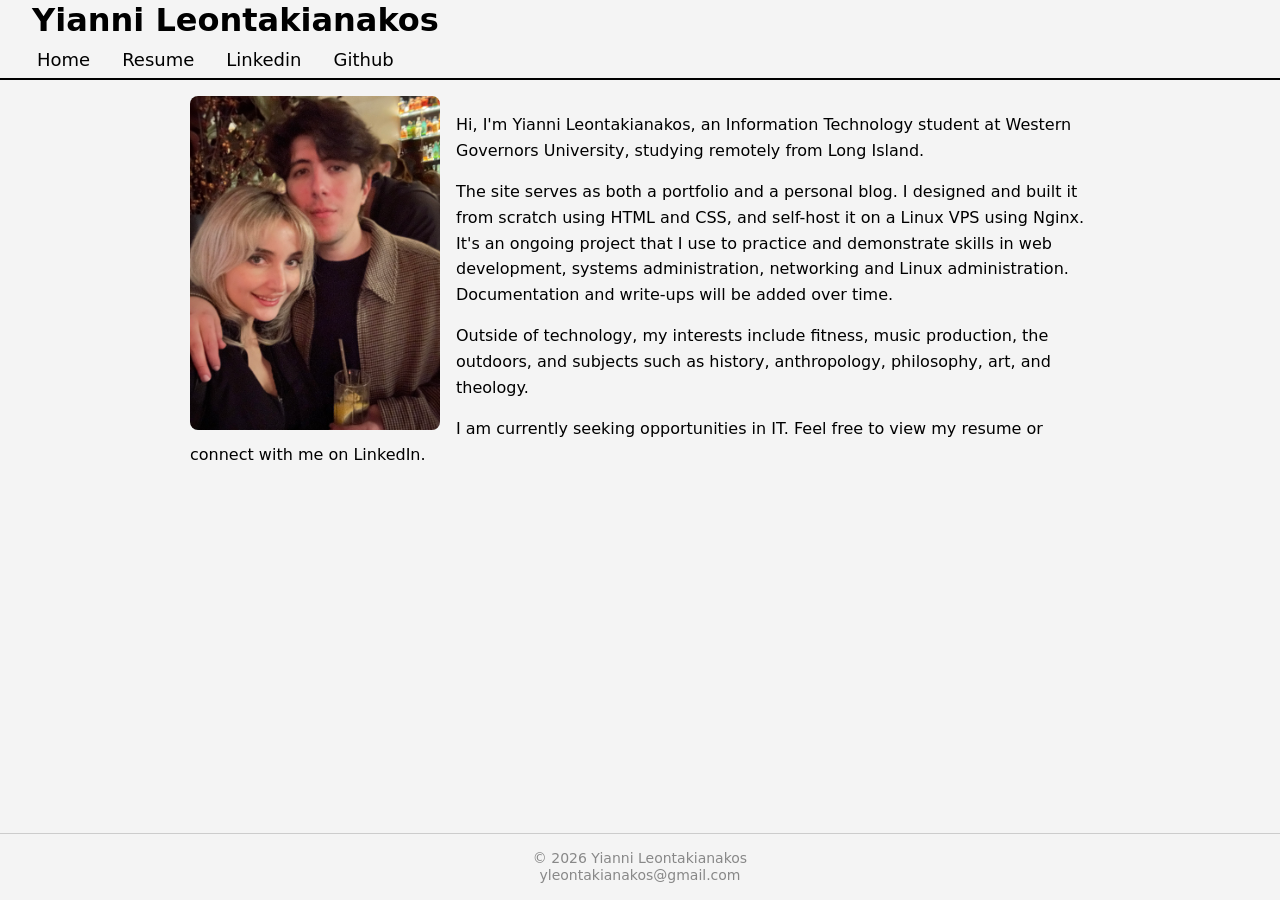
==== commit 563c27f9: "Made changes to about me" ====
--- a/index.html
+++ b/index.html
@@ -41,17 +41,21 @@
             <div class="container">
                 <img src="media/meandili.jpeg" alt="My fianceé and I">
                 <p>
-                    Hello, my name is Yianni Leontakianakos. I am an Information Technology student at Western Governors
-                    University. I study remotely and live on Long Island, New York.
+                    Hi, I'm Yianni Leontakianakos, an Information Technology student at Western Governors
+                    University, studying remotely from Long Island.
                 </p>
                 <p>
-                    The purpose of this website is to give myself a space to exercise skills in web development,
-                    systems administration, and networking by designing, building and hosting my own website. In keeping
-                    with that spirit, this site is built without using a
-                    foundation of ai-generated code. In addition to that, I hope to use this site as a
-                    personal blog where I can post about my current projects or interests.
+                    The site serves as both a portfolio and a personal blog. I designed and built
+                    it from scratch using HTML and CSS, and self-host it on a Linux VPS using Nginx. It's an
+                    ongoing project that I use to practice and demonstrate skills in web development, systems
+                    administration, networking and Linux administration. Documentation and write-ups will be added over
+                    time.
                 </p>
-
+                <p>Outside of technology, my interests include fitness, music production, the outdoors, and subjects
+                    such as history, anthropology, philosophy, art, and theology.</p>
+                <p>I am currently seeking opportunities in IT. Feel free to view my resume or connect with me on
+                    LinkedIn.
+                </p>
             </div>
             <div class="container">
                 <p id="clock"></p>
